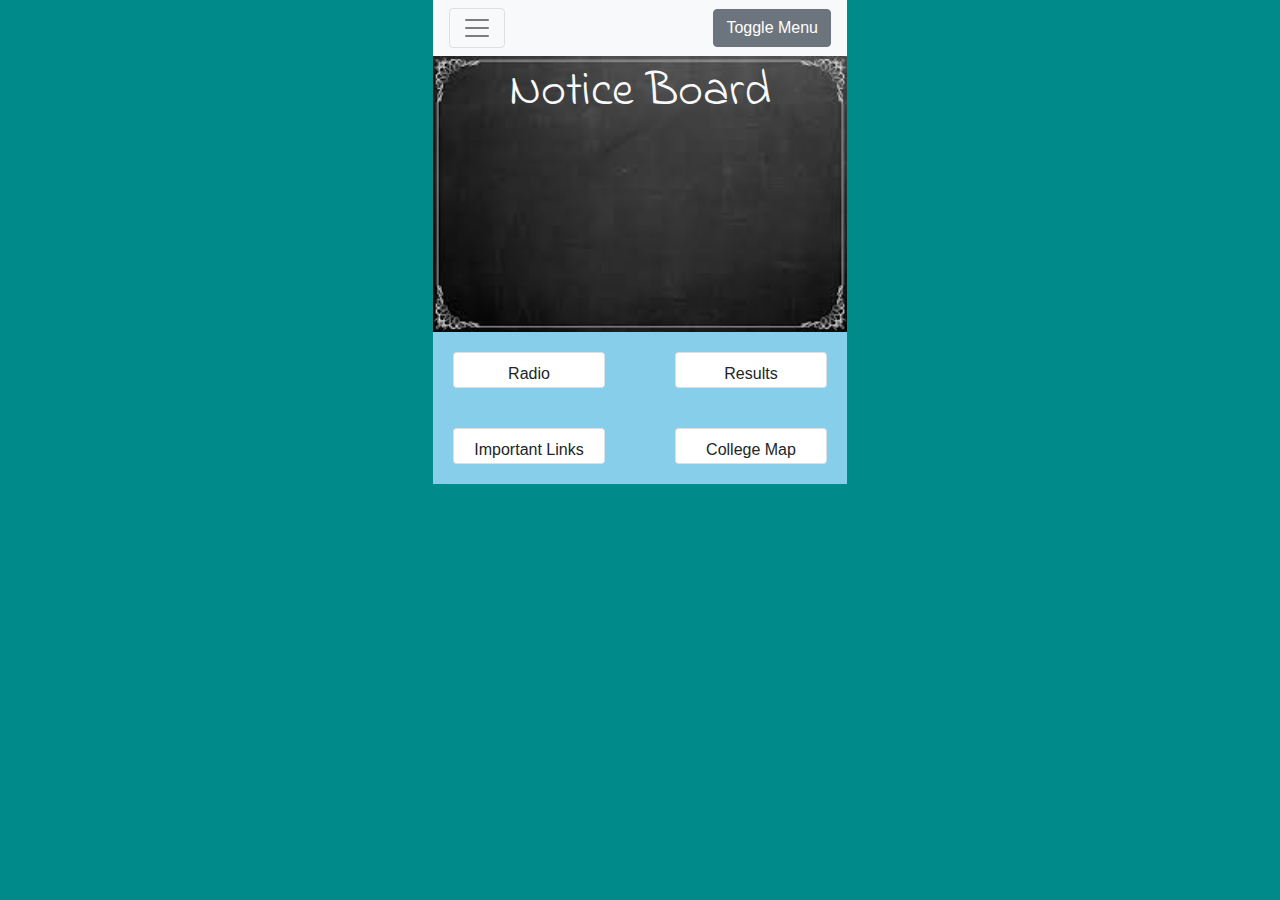
==== index.html @ 8d78bdaf "first-commit" ====
<!DOCTYPE html>
<html lang="en">
<head>
    <meta charset="UTF-8">
    <meta name="viewport" content="width=device-width, initial-scale=1.0">
    <meta http-equiv="X-UA-Compatible" content="ie=edge">
    <title>App</title>
    <link href="https://fonts.googleapis.com/css?family=Indie+Flower" rel="stylesheet">
    <link rel="stylesheet" href="https://maxcdn.bootstrapcdn.com/bootstrap/4.0.0/css/bootstrap.min.css" integrity="sha384-Gn5384xqQ1aoWXA+058RXPxPg6fy4IWvTNh0E263XmFcJlSAwiGgFAW/dAiS6JXm" crossorigin="anonymous">
    <link rel="stylesheet" href="https://use.fontawesome.com/releases/v5.5.0/css/all.css" integrity="sha384-B4dIYHKNBt8Bc12p+WXckhzcICo0wtJAoU8YZTY5qE0Id1GSseTk6S+L3BlXeVIU" crossorigin="anonymous">
    <link rel="stylesheet" href="style.css">
</head>


<body>
    
    <header>
            <nav class="navbar  navbar-light bg-light">
                    <button class="navbar-toggler" type="button" data-toggle="collapse" data-target="#navbarTogglerDemo01" aria-controls="navbarTogglerDemo01" aria-expanded="false" aria-label="Toggle navigation">
                      <span class="navbar-toggler-icon"></span>
                    </button>
                    <a href="#menu-toggle" class="btn btn-secondary" id="menu-toggle">Toggle Menu</a>
                    <div class="collapse navbar-collapse" id="navbarTogglerDemo01">
                      <a class="navbar-brand" href="#">Hidden brand</a>
                      <ul class="navbar-nav mr-auto mt-5 mt-lg-0">
                        <li class="nav-item active">
                          <a class="nav-link" href="#">Home <span class="sr-only">(current)</span></a>
                        </li>
                        <li class="nav-item">
                          <a class="nav-link" href="#">Link</a>
                        </li>
                        <li class="nav-item">
                          <a class="nav-link disabled" href="#">Disabled</a>
                        </li>
                      </ul>
                      <form class="form-inline my-2 my-lg-0">
                        <input class="form-control mr-sm-2" type="search" placeholder="Search" aria-label="Search">
                        <button class="btn btn-outline-success my-2 my-sm-0" type="submit">Search</button>
                      </form>
                    </div>
                  </nav>

    </header>
    <section class="noticeBoard text-center text-light  container-fluid"> 
            <div><span>Notice Board</span></div>
    
    
        </section>
        
        <!-- <section class="service  container-fluid">
            <div class="row text-center "> 
    
            <div class="col-5  mt-5 m-4 bg-light radio">
                <i class="fas fa-broadcast-tower fa-5x"></i>
                <div class="mt-2">Radio</div>
            </div>
            <div class="col-5 results mt-5   bg-light ">
                <i class="fas fa-poll fa-5x"></i>        
                <div class="mt-2">Results</div>
            </div>
            <div class="col-5 links mt-5 bg-light ">
                <i class="fas fa-external-link-alt fa-5x"></i>
                <div class="mt-2"> Important Links</div>
            </div>
            <div class="col-5 map mt-5 bg-light ">
                <i class="fas fa-map-marked-alt fa-5x"></i>
                <div class="mt-2">College Map</div>
            </div>
    
            </div>
    
        </section> -->
    

        <div class="row">
                <div class="col-sm-6">
                  <div class="card">
                    <div class="card-body radio">
                            <i class="fas fa-broadcast-tower fa-5x"></i>
                            <div class="mt-2">Radio</div>
                    </div>
                  </div>
                </div>
                <div class="col-sm-6">
                  <div class="card">
                    <div class="card-body results">
                            <i class="fas fa-poll fa-5x"></i>        
                            <div class="mt-2">Results</div>
                    </div>
                  </div>
                </div>
                <div class="col-sm-6">
                        <div class="card">
                          <div class="card-body links">
                                <i class="fas fa-external-link-alt fa-5x"></i>
                                <div class="mt-2"> Important Links</div>
                          </div>
                        </div>
                      </div>
                <div class="col-sm-6">
                            <div class="card">
                              <div class="card-body map">
                                    <i class="fas fa-map-marked-alt fa-5x"></i>
                                    <div class="mt-2">College Map</div>
                              </div>
                            </div>
                          </div>
              </div>
    <script src="https://code.jquery.com/jquery-3.2.1.slim.min.js" integrity="sha384-KJ3o2DKtIkvYIK3UENzmM7KCkRr/rE9/Qpg6aAZGJwFDMVNA/GpGFF93hXpG5KkN" crossorigin="anonymous"></script>
    <script src="https://cdnjs.cloudflare.com/ajax/libs/popper.js/1.12.9/umd/popper.min.js" integrity="sha384-ApNbgh9B+Y1QKtv3Rn7W3mgPxhU9K/ScQsAP7hUibX39j7fakFPskvXusvfa0b4Q" crossorigin="anonymous"></script>
    <script src="https://maxcdn.bootstrapcdn.com/bootstrap/4.0.0/js/bootstrap.min.js" integrity="sha384-JZR6Spejh4U02d8jOt6vLEHfe/JQGiRRSQQxSfFWpi1MquVdAyjUar5+76PVCmYl" crossorigin="anonymous"></script>
   
</body>
</html>
---- style.css ----
html {
    background-color:darkcyan;
}

body{
    margin: auto;
    width :  414px;
    /* height : 736px; */
    background-color: skyblue;
}

.noticeBoard{
    background-image: url(board.jpg);
    height: 276px;
    background-position: top;
    background-repeat: no-repeat;
    background-size: cover;
    font-family: 'Indie Flower', cursive;
    font-size: -webkit-xxx-large;

}

.radio , .map , .results , .links {
display: inline-block;  
padding: 1px;  
}
.card{
    margin: 20px;
    text-align: center;
}
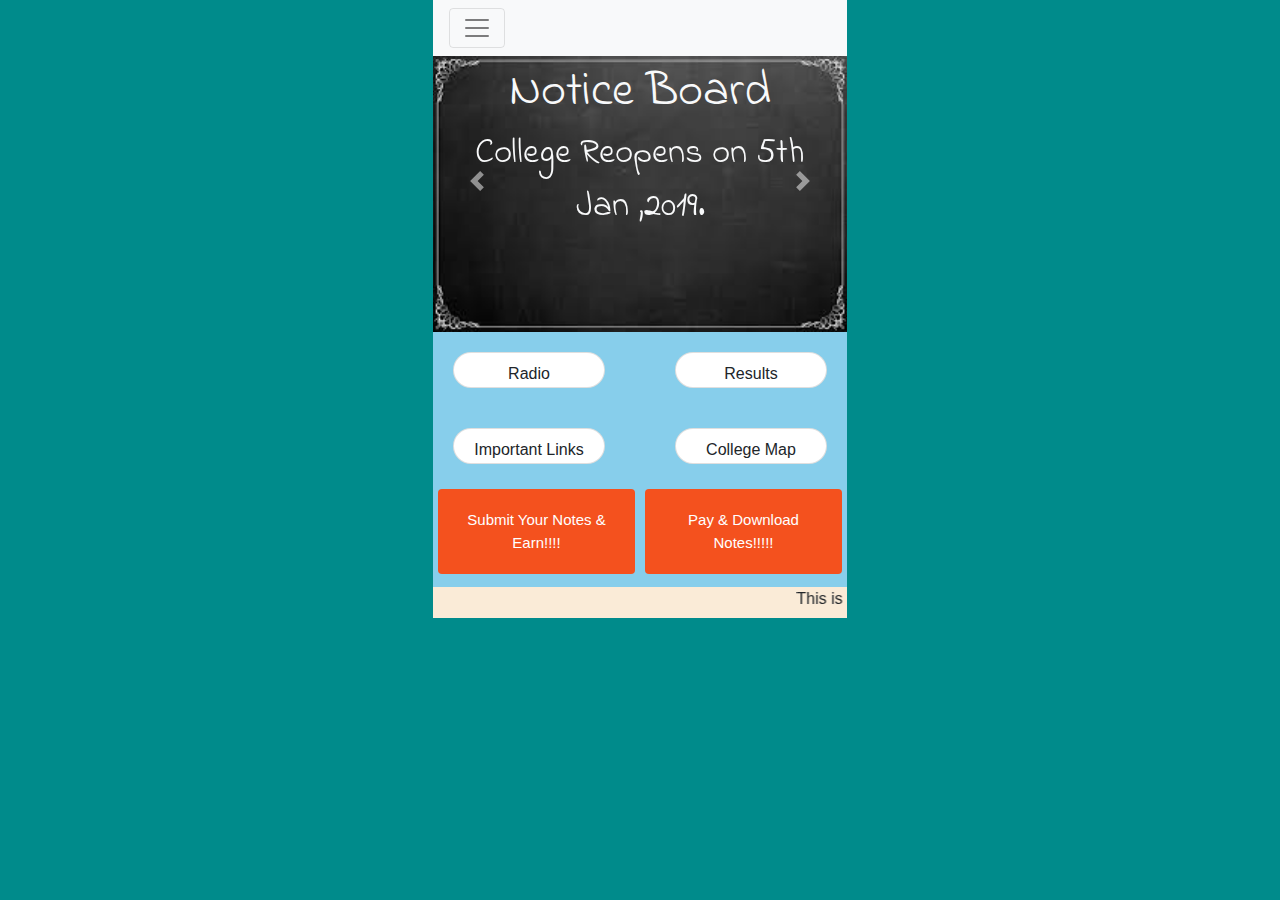
==== commit 2ee1f913: "2nd commit" ====
--- a/index.html
+++ b/index.html
@@ -1,114 +1,136 @@
 <!DOCTYPE html>
 <html lang="en">
+
 <head>
     <meta charset="UTF-8">
     <meta name="viewport" content="width=device-width, initial-scale=1.0">
     <meta http-equiv="X-UA-Compatible" content="ie=edge">
     <title>App</title>
     <link href="https://fonts.googleapis.com/css?family=Indie+Flower" rel="stylesheet">
-    <link rel="stylesheet" href="https://maxcdn.bootstrapcdn.com/bootstrap/4.0.0/css/bootstrap.min.css" integrity="sha384-Gn5384xqQ1aoWXA+058RXPxPg6fy4IWvTNh0E263XmFcJlSAwiGgFAW/dAiS6JXm" crossorigin="anonymous">
-    <link rel="stylesheet" href="https://use.fontawesome.com/releases/v5.5.0/css/all.css" integrity="sha384-B4dIYHKNBt8Bc12p+WXckhzcICo0wtJAoU8YZTY5qE0Id1GSseTk6S+L3BlXeVIU" crossorigin="anonymous">
+    <link rel="stylesheet" href="https://maxcdn.bootstrapcdn.com/bootstrap/4.0.0/css/bootstrap.min.css" integrity="sha384-Gn5384xqQ1aoWXA+058RXPxPg6fy4IWvTNh0E263XmFcJlSAwiGgFAW/dAiS6JXm"
+        crossorigin="anonymous">
+    <link rel="stylesheet" href="https://use.fontawesome.com/releases/v5.5.0/css/all.css" integrity="sha384-B4dIYHKNBt8Bc12p+WXckhzcICo0wtJAoU8YZTY5qE0Id1GSseTk6S+L3BlXeVIU"
+        crossorigin="anonymous">
     <link rel="stylesheet" href="style.css">
 </head>
 
 
 <body>
-    
+
     <header>
-            <nav class="navbar  navbar-light bg-light">
-                    <button class="navbar-toggler" type="button" data-toggle="collapse" data-target="#navbarTogglerDemo01" aria-controls="navbarTogglerDemo01" aria-expanded="false" aria-label="Toggle navigation">
-                      <span class="navbar-toggler-icon"></span>
-                    </button>
-                    <a href="#menu-toggle" class="btn btn-secondary" id="menu-toggle">Toggle Menu</a>
-                    <div class="collapse navbar-collapse" id="navbarTogglerDemo01">
-                      <a class="navbar-brand" href="#">Hidden brand</a>
-                      <ul class="navbar-nav mr-auto mt-5 mt-lg-0">
-                        <li class="nav-item active">
-                          <a class="nav-link" href="#">Home <span class="sr-only">(current)</span></a>
-                        </li>
-                        <li class="nav-item">
-                          <a class="nav-link" href="#">Link</a>
-                        </li>
-                        <li class="nav-item">
-                          <a class="nav-link disabled" href="#">Disabled</a>
-                        </li>
-                      </ul>
-                      <form class="form-inline my-2 my-lg-0">
-                        <input class="form-control mr-sm-2" type="search" placeholder="Search" aria-label="Search">
-                        <button class="btn btn-outline-success my-2 my-sm-0" type="submit">Search</button>
-                      </form>
-                    </div>
-                  </nav>
+        <nav class="navbar  navbar-light bg-light">
+            <button class="navbar-toggler" type="button" data-toggle="collapse" data-target="#navbarTogglerDemo01"
+                aria-controls="navbarTogglerDemo01" aria-expanded="false" aria-label="Toggle navigation">
+                <span class="navbar-toggler-icon"></span>
+            </button>
+            <div class="collapse navbar-collapse" id="navbarTogglerDemo01">
+                <a class="navbar-brand" href="#">Hidden brand</a>
+                <ul class="navbar-nav mr-auto mt-5 mt-lg-0">
+                    <li class="nav-item active">
+                        <a class="nav-link" href="#">Home <span class="sr-only">(current)</span></a>
+                    </li>
+                    <li class="nav-item">
+                        <a class="nav-link" href="#">Link</a>
+                    </li>
+                    <li class="nav-item">
+                        <a class="nav-link disabled" href="#">Disabled</a>
+                    </li>
+                </ul>
+                <form class="form-inline my-2 my-lg-0">
+                    <input class="form-control mr-sm-2" type="search" placeholder="Search" aria-label="Search">
+                    <button class="btn btn-outline-success my-2 my-sm-0" type="submit">Search</button>
+                </form>
+            </div>
+        </nav>
 
     </header>
-    <section class="noticeBoard text-center text-light  container-fluid"> 
-            <div><span>Notice Board</span></div>
-    
-    
-        </section>
-        
-        <!-- <section class="service  container-fluid">
-            <div class="row text-center "> 
-    
-            <div class="col-5  mt-5 m-4 bg-light radio">
-                <i class="fas fa-broadcast-tower fa-5x"></i>
-                <div class="mt-2">Radio</div>
+    <section class="noticeBoard text-center text-light  container-fluid">
+        <div><span class="largeText">Notice Board</span></div>
+        <div id="carouselExampleControls" class="carousel slide" data-ride="carousel">
+            <div class="carousel-inner">
+                <div class="carousel-item active">
+                    <div><span>College Reopens on 5th Jan ,2019.</span></div>
+                </div>
+                <div class="carousel-item">
+                    <div><span>Roumors about Bhartiyam Auditions in the air!!</span></div>
+                </div>
+                <div class="carousel-item">
+                    <div><span>NBA Comittee to be held soon.</span></div>
+                </div>
             </div>
-            <div class="col-5 results mt-5   bg-light ">
-                <i class="fas fa-poll fa-5x"></i>        
-                <div class="mt-2">Results</div>
+            <a class="carousel-control-prev" href="#carouselExampleControls" role="button" data-slide="prev">
+                <span class="carousel-control-prev-icon" aria-hidden="true"></span>
+                <span class="sr-only">Previous</span>
+            </a>
+            <a class="carousel-control-next" href="#carouselExampleControls" role="button" data-slide="next">
+                <span class="carousel-control-next-icon" aria-hidden="true"></span>
+                <span class="sr-only">Next</span>
+            </a>
+        </div>
+
+    </section>
+
+    <div class="row">
+        <div class="col-sm-6">
+            <div class="card">
+                <div class="card-body radio">
+                    <i class="fas fa-broadcast-tower fa-5x"></i>
+                    <div class="mt-2">Radio</div>
+                </div>
             </div>
-            <div class="col-5 links mt-5 bg-light ">
-                <i class="fas fa-external-link-alt fa-5x"></i>
-                <div class="mt-2"> Important Links</div>
+        </div>
+        <div class="col-sm-6">
+            <div class="card">
+                <div class="card-body results">
+                    <i class="fas fa-poll fa-5x"></i>
+                    <div class="mt-2">Results</div>
+                </div>
             </div>
-            <div class="col-5 map mt-5 bg-light ">
-                <i class="fas fa-map-marked-alt fa-5x"></i>
-                <div class="mt-2">College Map</div>
+        </div>
+        <div class="col-sm-6">
+            <div class="card">
+                <div class="card-body links">
+                    <i class="fas fa-external-link-alt fa-5x"></i>
+                    <div class="mt-2"> Important Links</div>
+                </div>
             </div>
-    
+        </div>
+        <div class="col-sm-6">
+            <div class="card">
+                <div class="card-body map">
+                    <i class="fas fa-map-marked-alt fa-5x"></i>
+                    <div class="mt-2">College Map</div>
+                </div>
             </div>
-    
-        </section> -->
-    
+        </div>
+    </div>
 
-        <div class="row">
-                <div class="col-sm-6">
-                  <div class="card">
-                    <div class="card-body radio">
-                            <i class="fas fa-broadcast-tower fa-5x"></i>
-                            <div class="mt-2">Radio</div>
-                    </div>
-                  </div>
-                </div>
-                <div class="col-sm-6">
-                  <div class="card">
-                    <div class="card-body results">
-                            <i class="fas fa-poll fa-5x"></i>        
-                            <div class="mt-2">Results</div>
-                    </div>
-                  </div>
-                </div>
-                <div class="col-sm-6">
-                        <div class="card">
-                          <div class="card-body links">
-                                <i class="fas fa-external-link-alt fa-5x"></i>
-                                <div class="mt-2"> Important Links</div>
-                          </div>
-                        </div>
-                      </div>
-                <div class="col-sm-6">
-                            <div class="card">
-                              <div class="card-body map">
-                                    <i class="fas fa-map-marked-alt fa-5x"></i>
-                                    <div class="mt-2">College Map</div>
-                              </div>
-                            </div>
-                          </div>
-              </div>
-    <script src="https://code.jquery.com/jquery-3.2.1.slim.min.js" integrity="sha384-KJ3o2DKtIkvYIK3UENzmM7KCkRr/rE9/Qpg6aAZGJwFDMVNA/GpGFF93hXpG5KkN" crossorigin="anonymous"></script>
-    <script src="https://cdnjs.cloudflare.com/ajax/libs/popper.js/1.12.9/umd/popper.min.js" integrity="sha384-ApNbgh9B+Y1QKtv3Rn7W3mgPxhU9K/ScQsAP7hUibX39j7fakFPskvXusvfa0b4Q" crossorigin="anonymous"></script>
-    <script src="https://maxcdn.bootstrapcdn.com/bootstrap/4.0.0/js/bootstrap.min.js" integrity="sha384-JZR6Spejh4U02d8jOt6vLEHfe/JQGiRRSQQxSfFWpi1MquVdAyjUar5+76PVCmYl" crossorigin="anonymous"></script>
-   
+
+    <section class="d-flex mb-2">
+            <button class="button"><span>Submit Your Notes & Earn!!!! </span></button>
+            <button class="button"><span>Pay & Download Notes!!!!! </span></button>
+
+
+    </section>
+
+    <section class="designerNote">
+        <marquee behavior="scroll" direction="left">This is Just a layout. Original App will be created in React-Native Soon.</marquee>
+
+    </section>
+
+
+
+
+
+
+
+    <script src="https://code.jquery.com/jquery-3.2.1.slim.min.js" integrity="sha384-KJ3o2DKtIkvYIK3UENzmM7KCkRr/rE9/Qpg6aAZGJwFDMVNA/GpGFF93hXpG5KkN"
+        crossorigin="anonymous"></script>
+    <script src="https://cdnjs.cloudflare.com/ajax/libs/popper.js/1.12.9/umd/popper.min.js" integrity="sha384-ApNbgh9B+Y1QKtv3Rn7W3mgPxhU9K/ScQsAP7hUibX39j7fakFPskvXusvfa0b4Q"
+        crossorigin="anonymous"></script>
+    <script src="https://maxcdn.bootstrapcdn.com/bootstrap/4.0.0/js/bootstrap.min.js" integrity="sha384-JZR6Spejh4U02d8jOt6vLEHfe/JQGiRRSQQxSfFWpi1MquVdAyjUar5+76PVCmYl"
+        crossorigin="anonymous"></script>
+
 </body>
+
 </html>--- a/style.css
+++ b/style.css
@@ -16,10 +16,15 @@
     background-repeat: no-repeat;
     background-size: cover;
     font-family: 'Indie Flower', cursive;
+    font-size: 35px;
+}
+.largeText{
     font-size: -webkit-xxx-large;
 
 }
-
+.card-title{
+    color:black;
+}
 .radio , .map , .results , .links {
 display: inline-block;  
 padding: 1px;  
@@ -27,4 +32,52 @@
 .card{
     margin: 20px;
     text-align: center;
-}+    border-radius: 20px;
+}
+
+.designerNote{
+background-color: antiquewhite;
+
+}
+
+.button {
+    border-radius: 4px;
+    background-color: #f4511e;
+    border: none;
+    color: #FFFFFF;
+    text-align: center;
+    font-size: 15px;
+    padding: 20px;
+    width: 200px;
+    transition: all 0.5s;
+    cursor: pointer;
+    margin: 5px;
+  }
+  .button span {
+    cursor: pointer;
+    display: inline-block;
+    position: relative;
+    transition: 0.5s;
+  }
+  
+  .button span:after {
+    content: '\00bb';
+    position: absolute;
+    opacity: 0;
+    top: 0;
+    right: -20px;
+    transition: 0.5s;
+
+  
+}
+  
+  .button:hover span {
+    padding-right: 25px;
+
+
+  }
+  
+  .button:hover span:after {
+    opacity: 1;
+    right: 0;
+  }  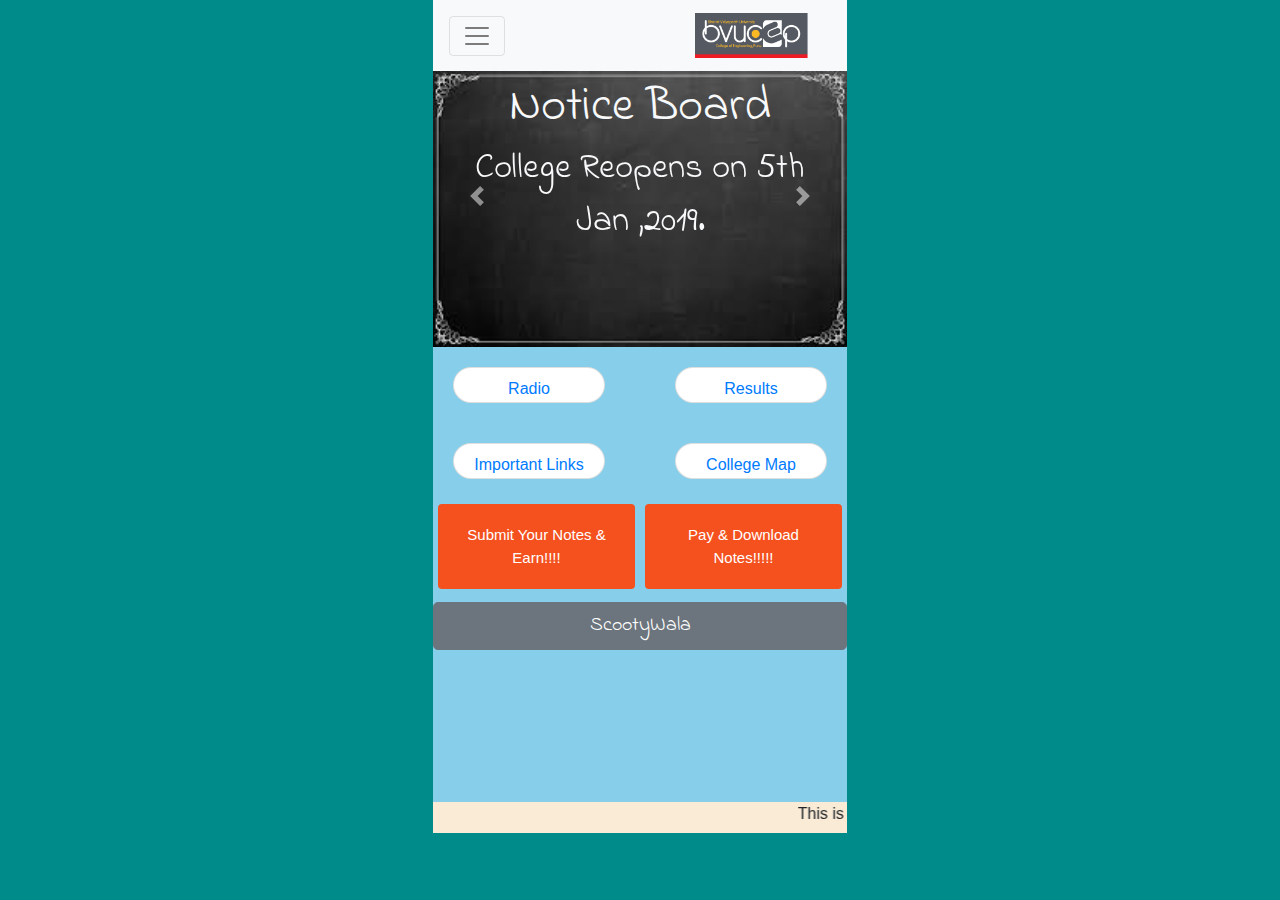
==== commit 2308eea7: "3nd commit, layout in progress" ====
--- a/index.html
+++ b/index.html
@@ -23,19 +23,22 @@
                 aria-controls="navbarTogglerDemo01" aria-expanded="false" aria-label="Toggle navigation">
                 <span class="navbar-toggler-icon"></span>
             </button>
+            <a class="navbar-brand" href="#"><img class="logo" src="./BVUCOEP-LOGO.png" alt=""></a>
+
             <div class="collapse navbar-collapse" id="navbarTogglerDemo01">
-                <a class="navbar-brand" href="#">Hidden brand</a>
                 <ul class="navbar-nav mr-auto mt-5 mt-lg-0">
                     <li class="nav-item active">
-                        <a class="nav-link" href="#">Home <span class="sr-only">(current)</span></a>
+                        <a class="nav-link" href="#">Log In/Sign Up <span class="sr-only">(current)</span></a>
                     </li>
-                    <li class="nav-item">
-                        <a class="nav-link" href="#">Link</a>
-                    </li>
-                    <li class="nav-item">
-                        <a class="nav-link disabled" href="#">Disabled</a>
-                    </li>
+                    <ul class="navbar-nav mr-auto mt-5 mt-lg-0">
+                            <li class="nav-item active">
+                                <a class="nav-link" href="#">News <span class="sr-only">(current)</span></a>
+                            </li> 
                 </ul>
+                <ul class="navbar-nav mr-auto mt-5 mt-lg-0">
+                        <li class="nav-item active">
+                            <a class="nav-link" href="#">Magzine <span class="sr-only">(current)</span></a>
+                        </li>                
                 <form class="form-inline my-2 my-lg-0">
                     <input class="form-control mr-sm-2" type="search" placeholder="Search" aria-label="Search">
                     <button class="btn btn-outline-success my-2 my-sm-0" type="submit">Search</button>
@@ -73,34 +76,42 @@
     <div class="row">
         <div class="col-sm-6">
             <div class="card">
+                <a href="#">
                 <div class="card-body radio">
                     <i class="fas fa-broadcast-tower fa-5x"></i>
                     <div class="mt-2">Radio</div>
                 </div>
+                </a>
             </div>
         </div>
         <div class="col-sm-6">
             <div class="card">
+                    <a href="#">
                 <div class="card-body results">
                     <i class="fas fa-poll fa-5x"></i>
                     <div class="mt-2">Results</div>
                 </div>
+                    </a>
             </div>
         </div>
         <div class="col-sm-6">
             <div class="card">
+                    <a href="#">
                 <div class="card-body links">
                     <i class="fas fa-external-link-alt fa-5x"></i>
                     <div class="mt-2"> Important Links</div>
                 </div>
+                    </a>
             </div>
         </div>
         <div class="col-sm-6">
             <div class="card">
+                    <a href="#">
                 <div class="card-body map">
                     <i class="fas fa-map-marked-alt fa-5x"></i>
                     <div class="mt-2">College Map</div>
                 </div>
+                    </a>
             </div>
         </div>
     </div>
@@ -111,6 +122,13 @@
             <button class="button"><span>Pay & Download Notes!!!!! </span></button>
 
 
+    </section>
+
+
+    <section class="scooty text-center">
+            <button type="button" class="btn btn-lg btn-block btn-secondary" data-container="body" data-toggle="popover" data-placement="bottom" data-content="Now pin your Pick n Drop location and book your vehicle for rent from Anywhere. Online Bookings Coming Soon">
+             <span> ScootyWala </span>
+            </button>
     </section>
 
     <section class="designerNote">
@@ -130,7 +148,7 @@
         crossorigin="anonymous"></script>
     <script src="https://maxcdn.bootstrapcdn.com/bootstrap/4.0.0/js/bootstrap.min.js" integrity="sha384-JZR6Spejh4U02d8jOt6vLEHfe/JQGiRRSQQxSfFWpi1MquVdAyjUar5+76PVCmYl"
         crossorigin="anonymous"></script>
-
+<script src="script.js"></script>
 </body>
 
 </html>--- a/style.css
+++ b/style.css
@@ -34,6 +34,9 @@
     text-align: center;
     border-radius: 20px;
 }
+.card:hover{
+    transform: scale(1.2);
+}
 
 .designerNote{
 background-color: antiquewhite;
@@ -59,7 +62,9 @@
     position: relative;
     transition: 0.5s;
   }
-  
+  .logo{
+      height: 45px;
+  }
   .button span:after {
     content: '\00bb';
     position: absolute;
@@ -70,7 +75,11 @@
 
   
 }
-  
+  .scooty{
+      height: 200px;
+      font-family: 'Indie Flower', cursive;
+     
+  }
   .button:hover span {
     padding-right: 25px;
 
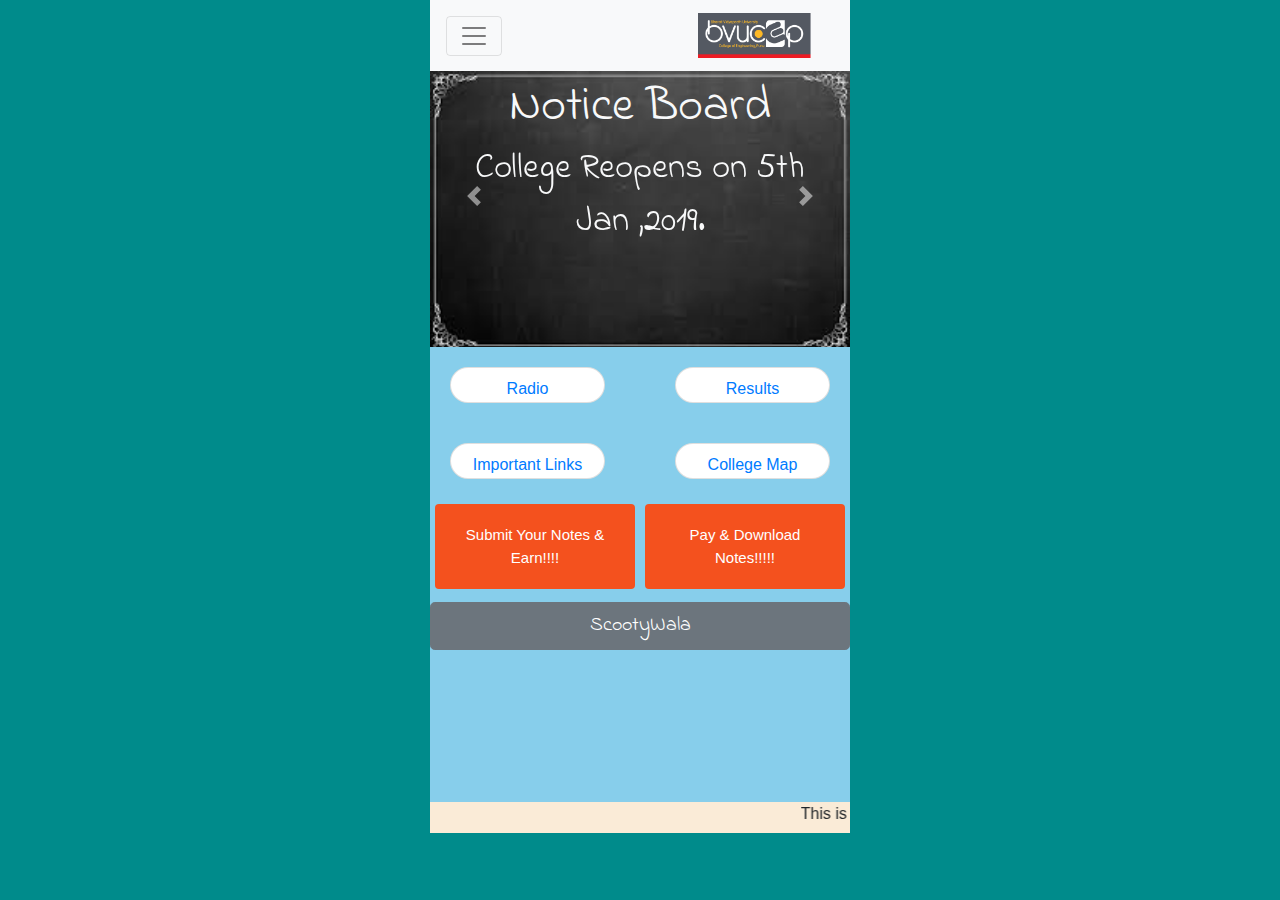
==== commit d4ad68e2: "error in validation" ====
--- a/index.html
+++ b/index.html
@@ -76,7 +76,7 @@
     <div class="row">
         <div class="col-sm-6">
             <div class="card">
-                <a href="#">
+                <a href="results.html">
                 <div class="card-body radio">
                     <i class="fas fa-broadcast-tower fa-5x"></i>
                     <div class="mt-2">Radio</div>
--- a/style.css
+++ b/style.css
@@ -4,11 +4,13 @@
 
 body{
     margin: auto;
-    width :  414px;
+    width :  420px;
     /* height : 736px; */
     background-color: skyblue;
 }
-
+.data{
+    visibility: hidden;
+}
 .noticeBoard{
     background-image: url(board.jpg);
     height: 276px;
@@ -34,9 +36,9 @@
     text-align: center;
     border-radius: 20px;
 }
-.card:hover{
+/* .card:hover{
     transform: scale(1.2);
-}
+} */
 
 .designerNote{
 background-color: antiquewhite;
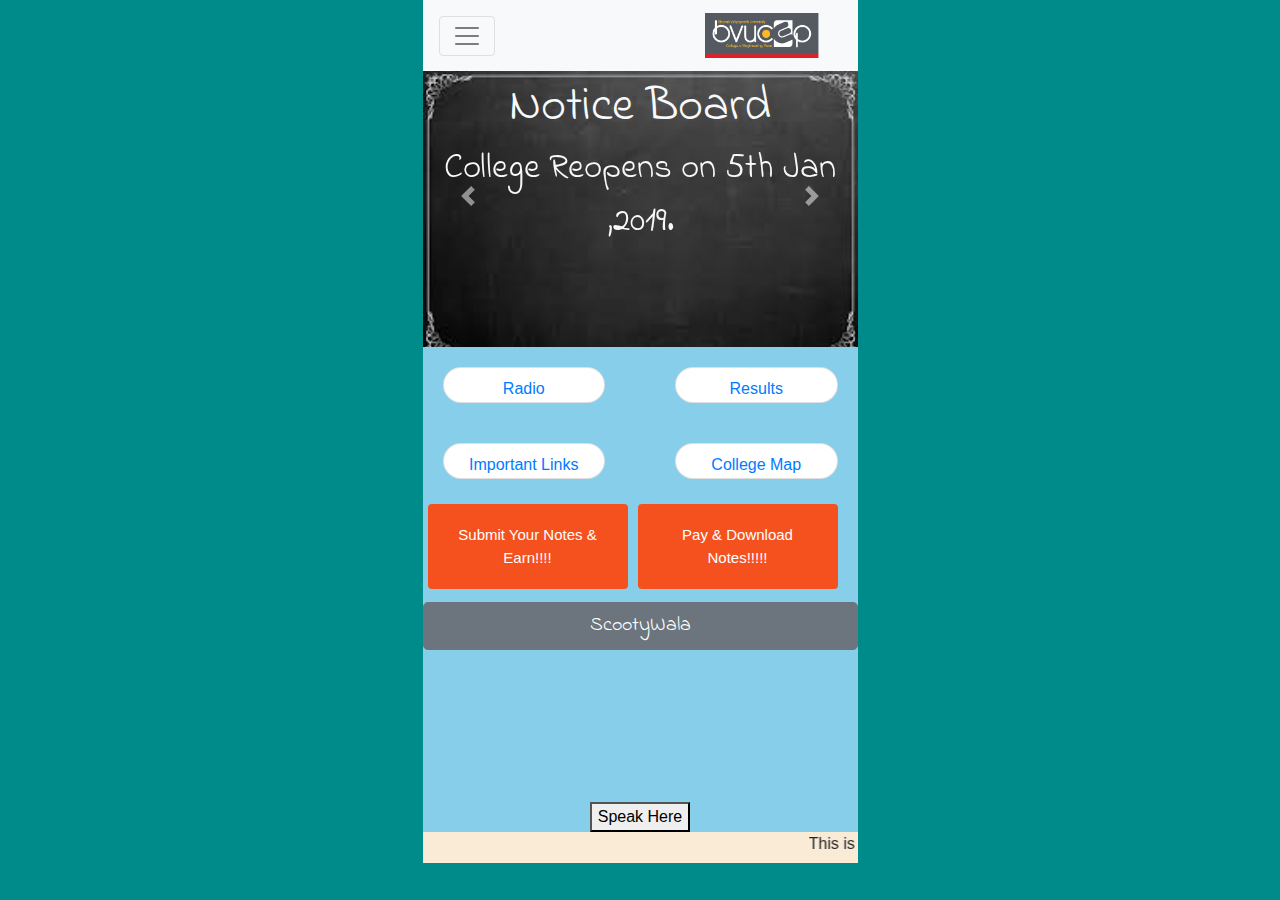
==== commit 06fffa02: "voice command to open results" ====
--- a/index.html
+++ b/index.html
@@ -130,6 +130,10 @@
              <span> ScootyWala </span>
             </button>
     </section>
+    <div class="text-center">
+
+    <button id=bol>Speak Here</button>
+    </div>
 
     <section class="designerNote">
         <marquee behavior="scroll" direction="left">This is Just a layout. Original App will be created in React-Native Soon.</marquee>
@@ -148,7 +152,13 @@
         crossorigin="anonymous"></script>
     <script src="https://maxcdn.bootstrapcdn.com/bootstrap/4.0.0/js/bootstrap.min.js" integrity="sha384-JZR6Spejh4U02d8jOt6vLEHfe/JQGiRRSQQxSfFWpi1MquVdAyjUar5+76PVCmYl"
         crossorigin="anonymous"></script>
-<script src="script.js"></script>
+        <script src="./main.js"></script>
+<script >
+$(function () {   
+    $('[data-toggle="popover"]').popover() 
+  });
+</script>
+<!-- <script src="http://code.responsivevoice.org/responsivevoice.js"></script> -->
 </body>
 
 </html>--- a/style.css
+++ b/style.css
@@ -4,7 +4,7 @@
 
 body{
     margin: auto;
-    width :  420px;
+    width :  435px;
     /* height : 736px; */
     background-color: skyblue;
 }
